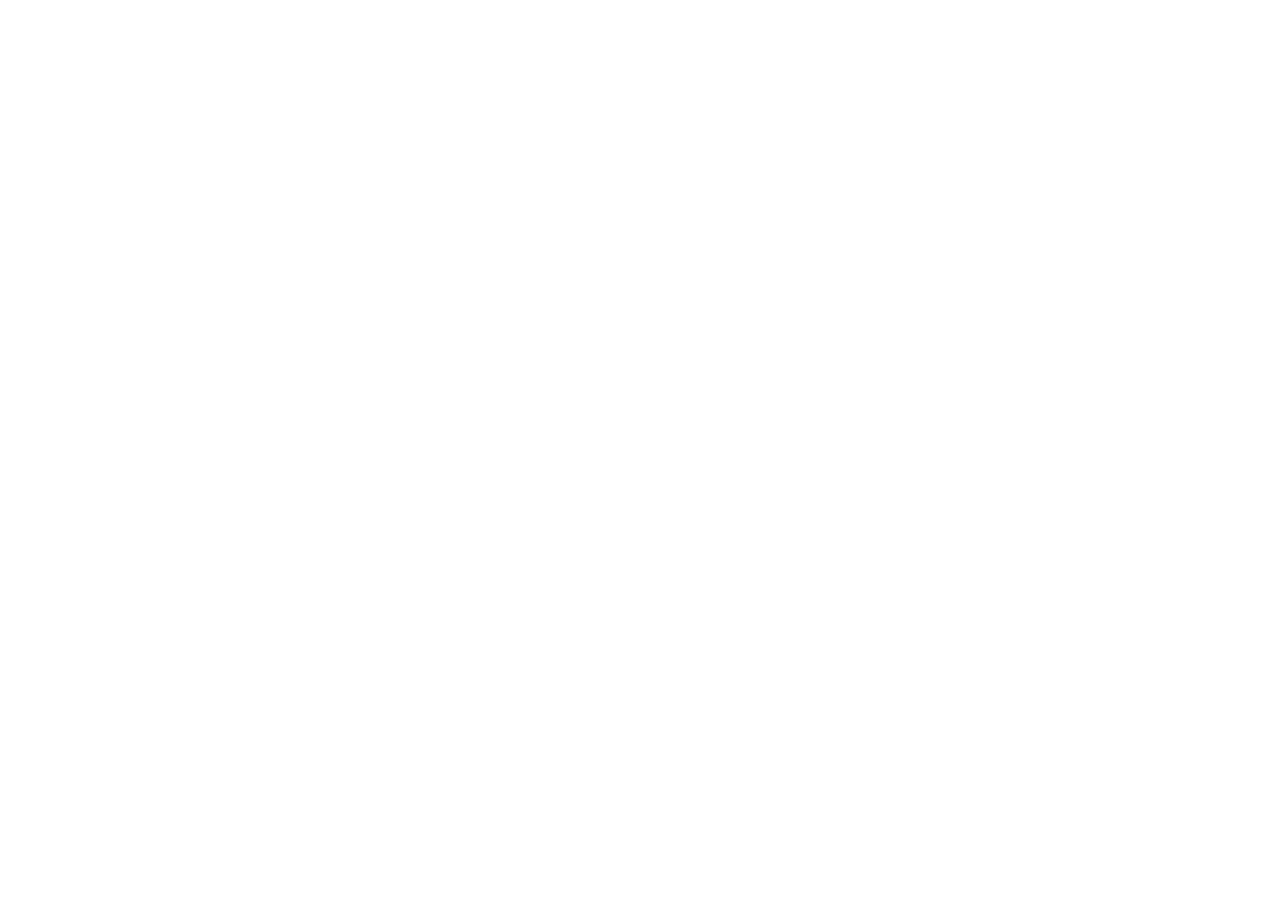
==== lib/index.html @ 1a10b446 "Created HTML, CSS & Javascript files" ====
<!DOCTYPE html>
<html lang="en">
<head>
    <meta charset="UTF-8">
    <meta name="viewport" content="width=device-width, initial-scale=1.0">
    <title>Pest Control</title>
</head>
<body>
    
</body>
</html>
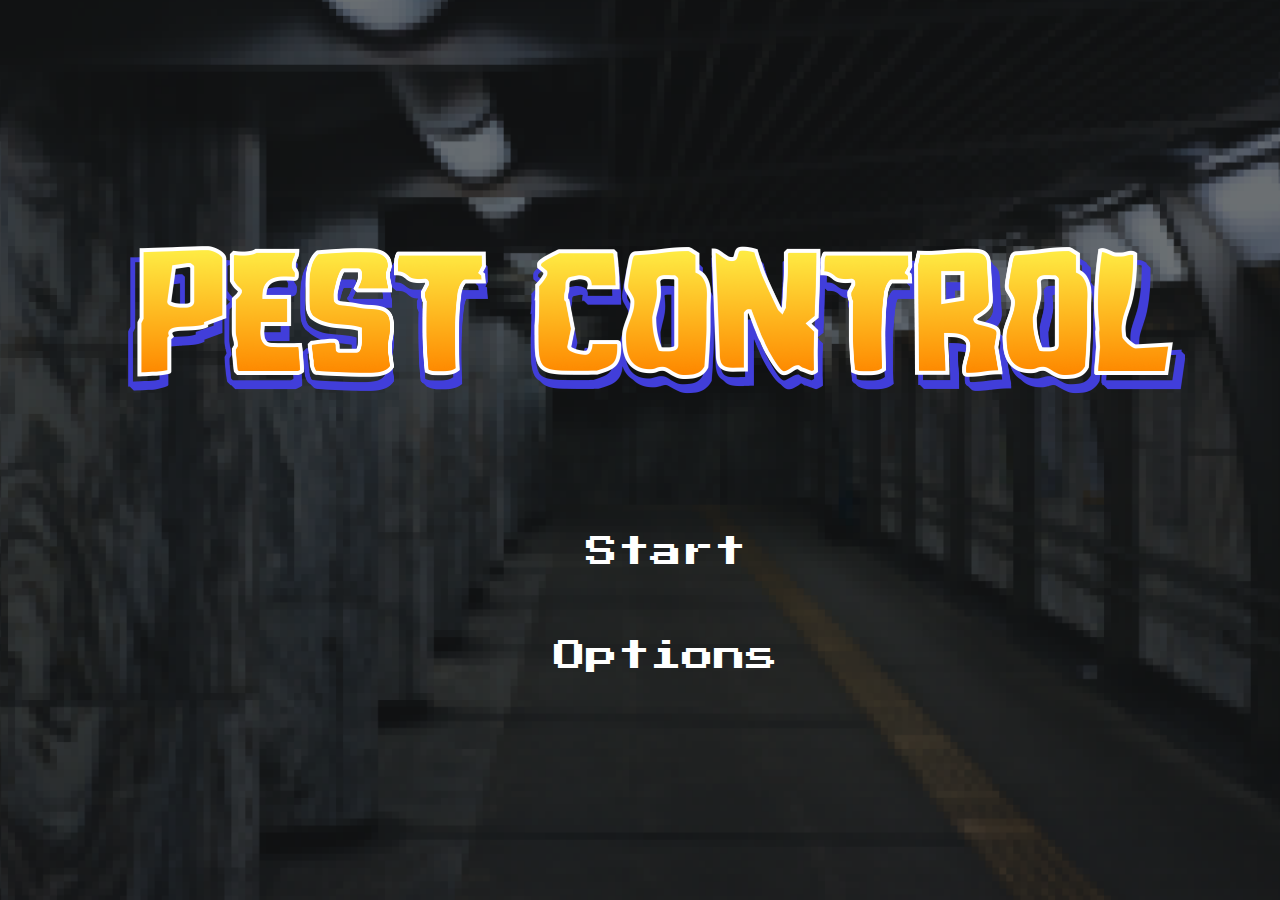
==== commit 2fae1eb0: "html & css for start screen created" ====
--- a/lib/index.html
+++ b/lib/index.html
@@ -4,8 +4,27 @@
     <meta charset="UTF-8">
     <meta name="viewport" content="width=device-width, initial-scale=1.0">
     <title>Pest Control</title>
+    <!-- Font -->
+    <link rel="preconnect" href="https://fonts.googleapis.com">
+    <link rel="preconnect" href="https://fonts.gstatic.com" crossorigin>
+    <link href="https://fonts.googleapis.com/css2?family=Press+Start+2P&display=swap" rel="stylesheet">
+    <link rel="stylesheet" href="style.css">
 </head>
 <body>
-    
+    <div class="title-container">
+        <div class="title-group">
+            <div class="title"><img src="references/Pest Control Title.png" alt="pest-control-title"></div>
+        </div>
+        <div class="selection-group">
+            <div class="selection start">
+                <img id="start-selected" class="selected-icon" src="references/Play.png" alt="selected-icon"><p class="selection-text">
+                Start</p>
+            </div>
+            <div class="selection options">
+                <img id="option-selected" class="selected-icon" src="references/Play.png" alt="selected-icon"><p class="selection-text">
+                Options</p>
+            </div>
+        </div>
+    </div>
 </body>
 </html>--- a/lib/style.css
+++ b/lib/style.css
@@ -0,0 +1,79 @@
+/* Monster Hunter Font */
+@font-face {
+    font-family: 'Monster Hunter';
+    src: url(monsterhunter/monsterhunter.ttf) format('truetype');
+    font-style: normal;
+}
+
+@font-face {
+    font-family: 'Monster Hunter 3D';
+    src: url(monsterhunter/monsterhunter3d.ttf);
+    font-style: normal;
+}
+
+body {
+    font-family: 'Press Start 2P', cursive;
+    color: #FFF;
+    font-size: 32px;
+    font-style: normal;
+    font-weight: 400;
+    line-height: 40px; /* 125% */
+    height: 100%;
+}
+.title-container{
+    display: flex;
+    flex-direction: column;
+    align-items: center;
+    justify-content: center;
+    gap: 108px;
+    height: 100%;
+    width: 100%;
+    top: 0;
+    left: 0;
+    position: absolute;
+    background-image: url(references/Game_BG.png);
+    background-color: black; 
+    background-size: cover; 
+    background-position: center; 
+    background-repeat: no-repeat; 
+}
+.title-group{
+    transform: translateX(16px);
+}
+.title {
+    display: flex;
+    height: 200px;
+}
+
+.selection-group{
+    display: flex;
+    flex-direction: column;
+    align-items: center;
+    gap: 64px;
+}
+
+.selection{
+    display: flex;
+    align-items: center;
+    gap: 24px;
+}
+.selected-icon{
+    display: flex;
+    width: 24px;
+    height: 24px;
+    padding: 1px 2px;
+    justify-content: center;
+    align-items: center;
+}
+
+#option-selected{
+    opacity: 0;
+}
+#start-selected{
+    opacity: 0;
+}
+
+.selection-text{
+    margin: 0px;
+    text-align: center;
+}
